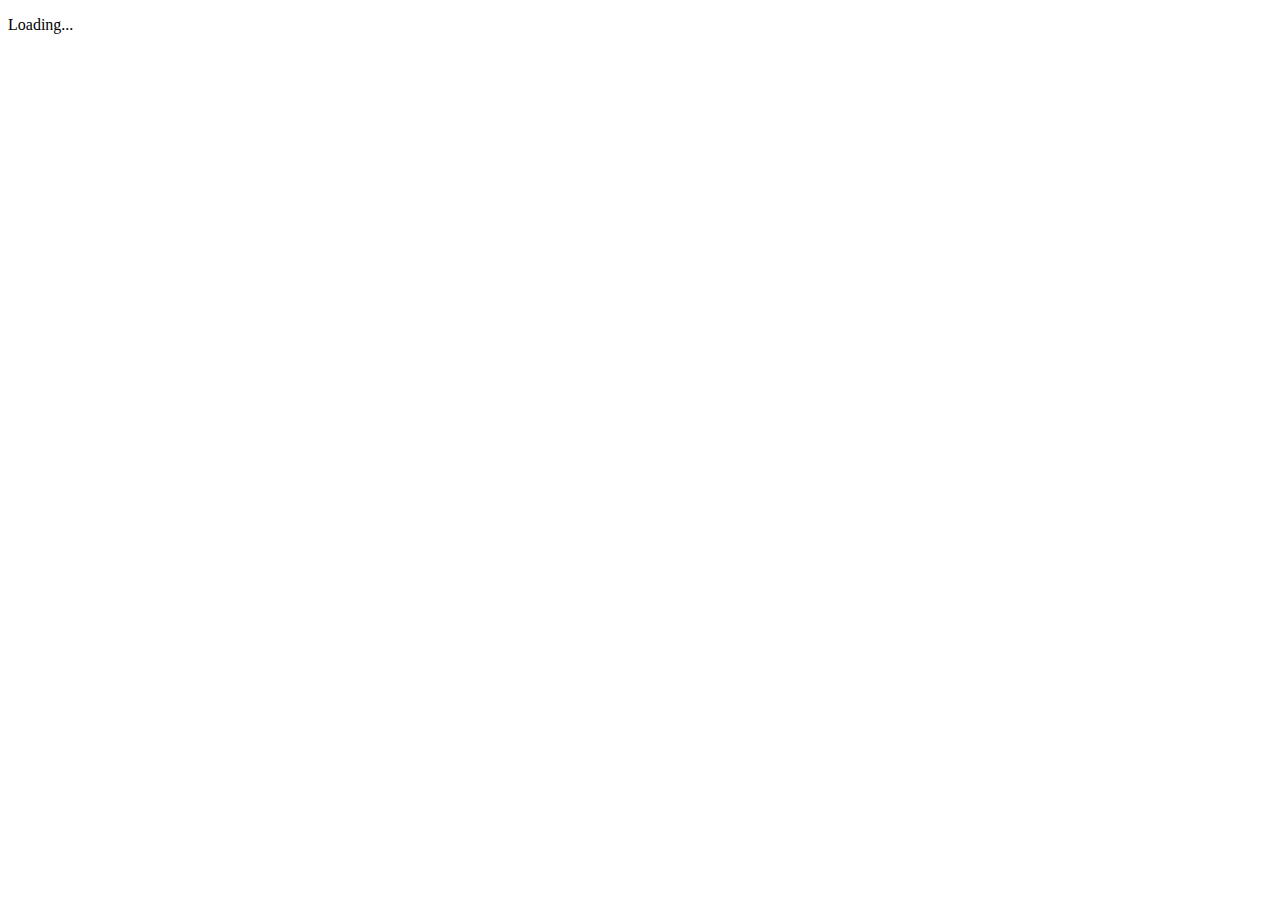
==== AppEngine/lecturer/index.html @ 8559e9f8 "Added JavaScript code for loading stuff from the server and monitoring the live presentation state." ====
<!DOCTYPE html>
<html>
	<head>
		<meta http-equiv="Content-Type" content="text/html;charset=utf-8">
		<title>Questions</title>
	</head>
	<body>
		<div id="questions">
			<p id="questions-label">Loading...</p>
			<ul id="questions-list"></ul>
		</div>
		
		<script src="../common/js/jquery-1.4.3.min.js" type="text/javascript" charset="utf-8"></script>
		<script src="../common/subject/Live.js" type="text/javascript" charset="utf-8"></script>
		<script src="Lecturer.js" type="text/javascript" charset="utf-8"></script>
	</body>
</html>
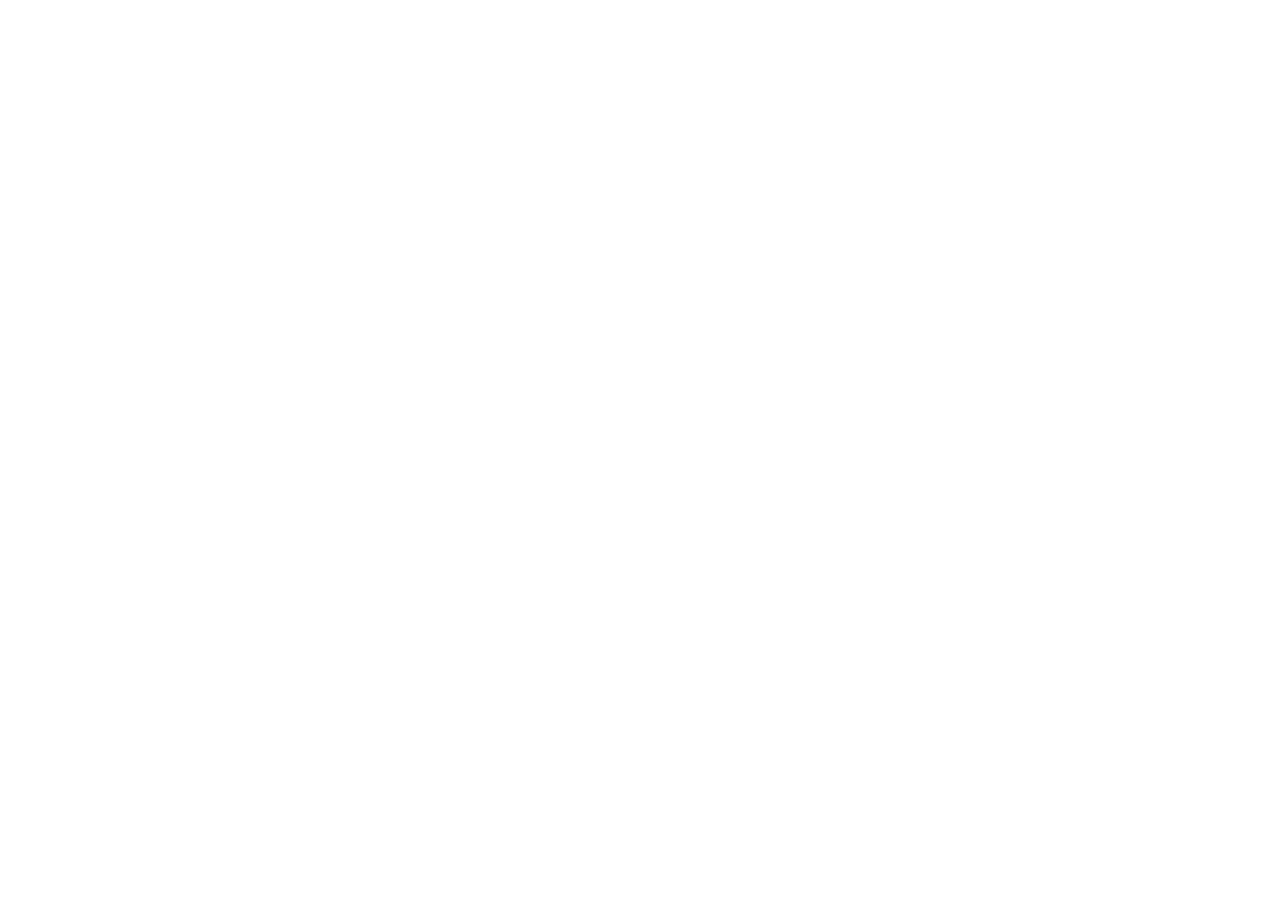
==== commit 417d2b11: "Lecturer's screen v2 (partial)." ====
--- a/AppEngine/lecturer/index.html
+++ b/AppEngine/lecturer/index.html
@@ -2,16 +2,29 @@
 <html>
 	<head>
 		<meta http-equiv="Content-Type" content="text/html;charset=utf-8">
-		<title>Questions</title>
+		<title>Lecturer's Screen</title>
+		
+		<link rel="stylesheet" href="/common/styles/blueprint/screen.css" type="text/css" media="screen, projection">
+		<link rel="stylesheet" href="/common/styles/blueprint/print.css" type="text/css" media="print">	
+		<!--[if lt IE 8]><link rel="stylesheet" href="/common/styles/blueprint/ie.css" type="text/css" media="screen, projection"><![endif]-->
+		
+		<link rel="stylesheet" href="style.css" type="text/css" media="screen" title="no title" charset="utf-8">
 	</head>
 	<body>
-		<div id="questions">
-			<p id="questions-label">Loading...</p>
-			<ul id="questions-list"></ul>
+
+		<div class="container">
+			<div id="header" class="span-24 last">
+			</div>
+			
 		</div>
+
+
+		<script src="/common/js/jquery-1.4.3.min.js" type="text/javascript" charset="utf-8"></script>
+		<script src="/common/js/underscore-min.js" type="text/javascript" charset="utf-8"></script>
+
+		<script src="/common/subject/Live_v2.js" type="text/javascript" charset="utf-8"></script>
+		<script src="SlideView.js" type="text/javascript" charset="utf-8"></script>
 		
-		<script src="../common/js/jquery-1.4.3.min.js" type="text/javascript" charset="utf-8"></script>
-		<script src="../common/subject/Live.js" type="text/javascript" charset="utf-8"></script>
-		<script src="Lecturer.js" type="text/javascript" charset="utf-8"></script>
+		<script src="Lecturer.js" type="text/javascript" charset="utf-8"></script>	
 	</body>
 </html>
--- a/AppEngine/lecturer/style.css
+++ b/AppEngine/lecturer/style.css
@@ -0,0 +1,89 @@
+/* @override http://localhost:8083/lecturer/style.css */
+
+body {
+	overflow-y: scroll;
+}
+
+#header {
+	margin-top: 20px;
+}
+
+#header.loading h1 {
+	color: #ccc;
+}
+
+.slide {
+	border-top: 1px solid black;
+	padding-top: 30px;
+}
+
+.slide .slide-image img {
+	width: 100%;
+	background-color: #e8effb;
+}
+
+/* @group Questions */
+
+.questions {
+	padding-bottom: 10px;
+}
+
+.question {
+	border-top: 1px solid #ccc;
+	padding-top: 20px; padding-bottom: 25px;
+	padding-left: 70px;
+	background-repeat: no-repeat;
+	background-position: 0 15px;
+}
+
+.question h2 {
+	font-size: 130%;
+	font-weight: bold;
+	margin-bottom: 0;
+}
+
+.question .reference {
+	margin-top: 0;
+	margin-bottom: 0;
+	color: #868686;
+}
+
+.question .reference .point {
+	font-size: 120%;
+}
+
+/* @group Freeform */
+
+.question.freeform {
+	background-image: url(/common/art/freeform.png);
+}
+
+.question.freeform h2 {
+	font-size: 180%;
+	text-indent: 20px;
+}
+
+/* @end */
+
+
+/* @group Short */
+
+.question.short.didNotUnderstand {
+	background-image: url(/common/art/didNotUnderstand.png);
+}
+
+.question.short.didNotUnderstand h2 {
+	color: #d81b1e;
+}
+
+.question.short.goInDepth {
+	background-image: url(/common/art/goInDepth.png);
+}
+
+.question.short.goInDepth h2 {
+	color: #2f91e1;
+}
+
+/* @end */
+
+/* @end */
